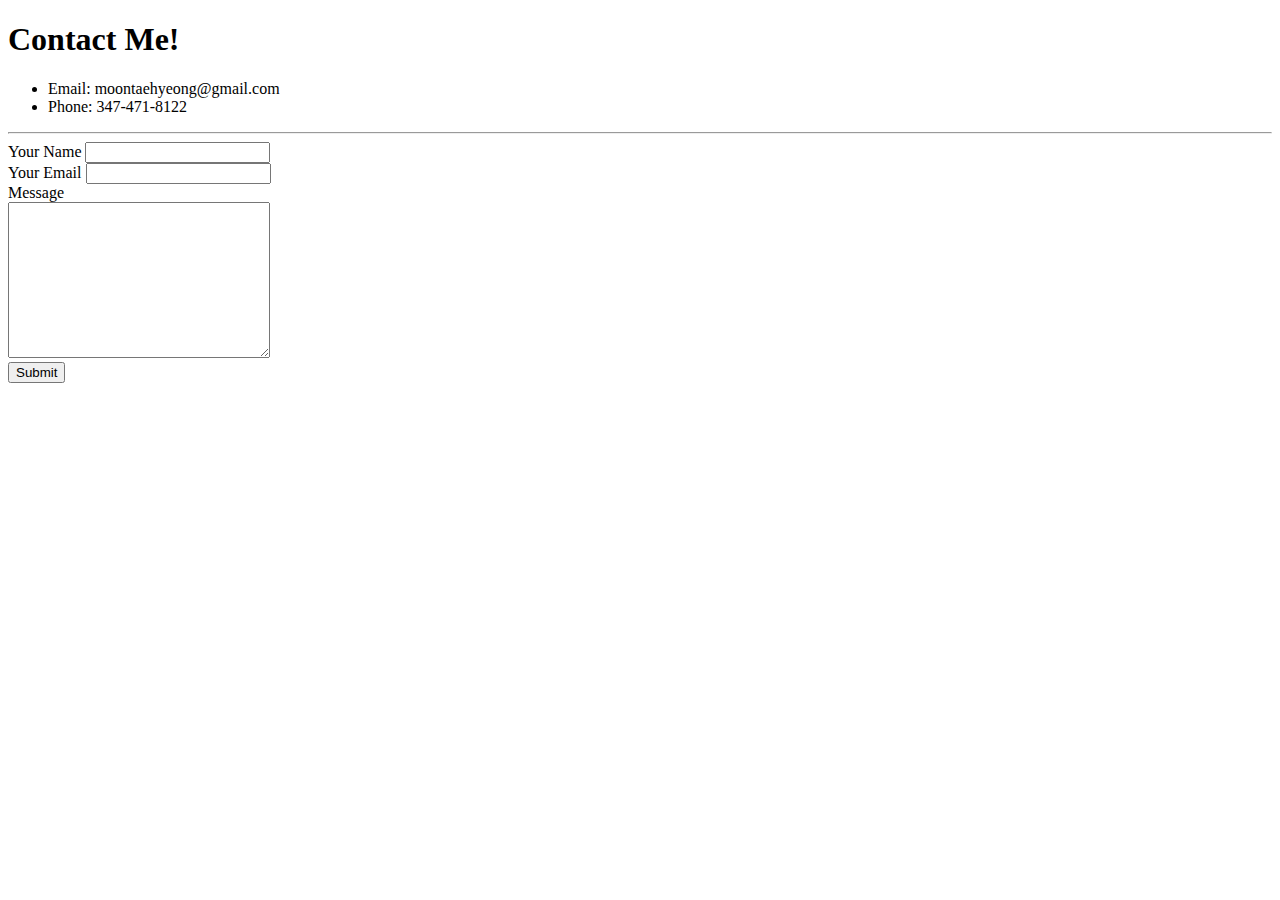
==== contact-me.html @ 4b72fc7b "Add initial CV website files" ====
<!DOCTYPE html>
<html lang="en" dir="ltr">
  <head>
    <meta charset="utf-8">
    <title>My Contact</title>
  </head>
  <body>
    <h1>Contact Me!</h1>
    <ul>
      <li>Email: moontaehyeong@gmail.com</li>
      <li>Phone: 347-471-8122</li>
    </ul>
    <hr>

    <form class="" action="mailto:moontaehyeong@gmail.com" method="post">
      <label>Your Name</label>
      <input type="text" name="yourName" value=""><br>
      <label>Your Email</label>
      <input type="email" name="yourEmail" value=""><br>
      <label>Message</label><br>
      <textarea name="yourMmessage" rows="10" cols="30"></textarea><br>
      <input type="submit" name="" >
    </form>
  </body>
</html>
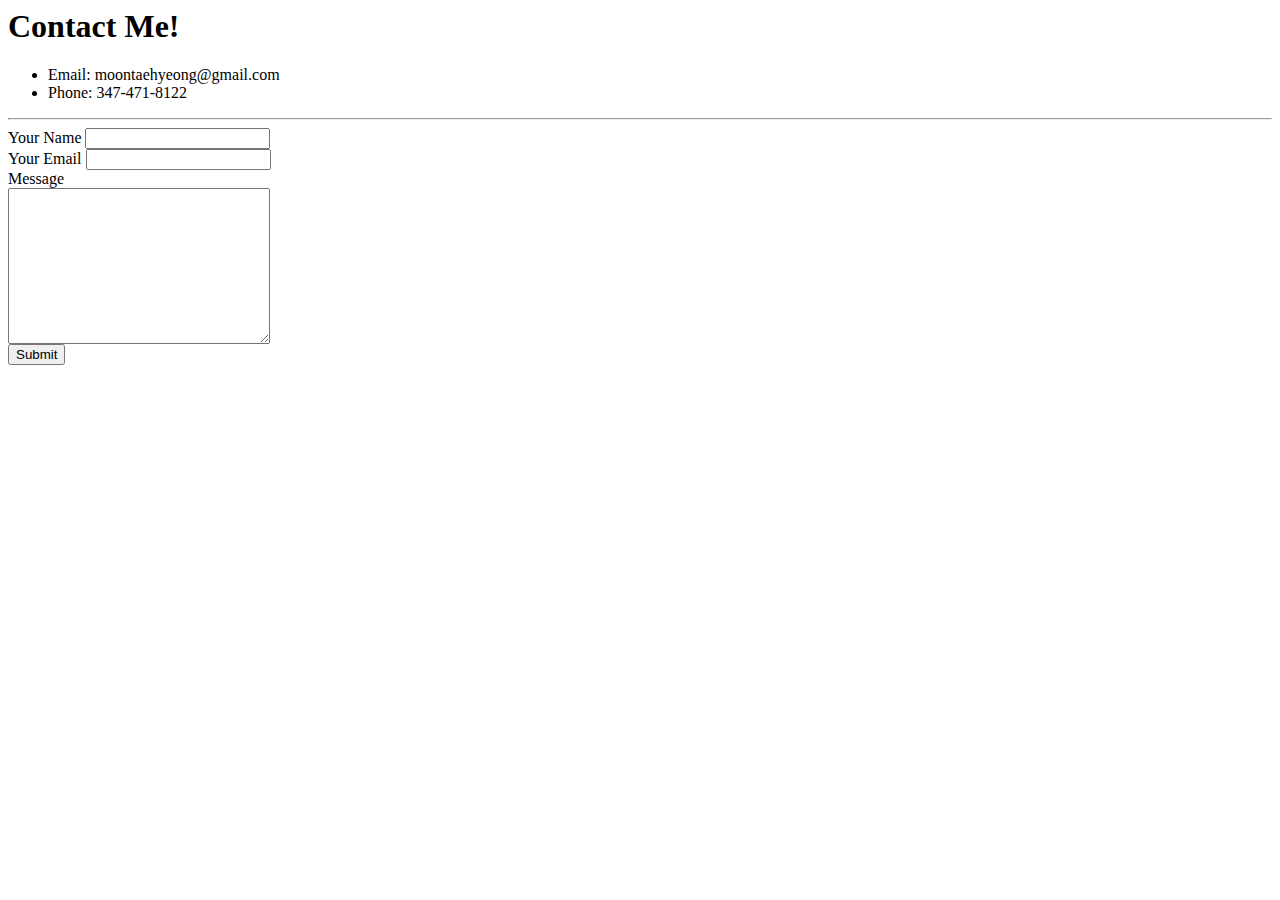
==== commit d7e2f430: "Update contact-me.html" ====
--- a/contact-me.html
+++ b/contact-me.html
@@ -1,4 +1,3 @@
-<!DOCTYPE html>
 <html lang="en" dir="ltr">
   <head>
     <meta charset="utf-8">
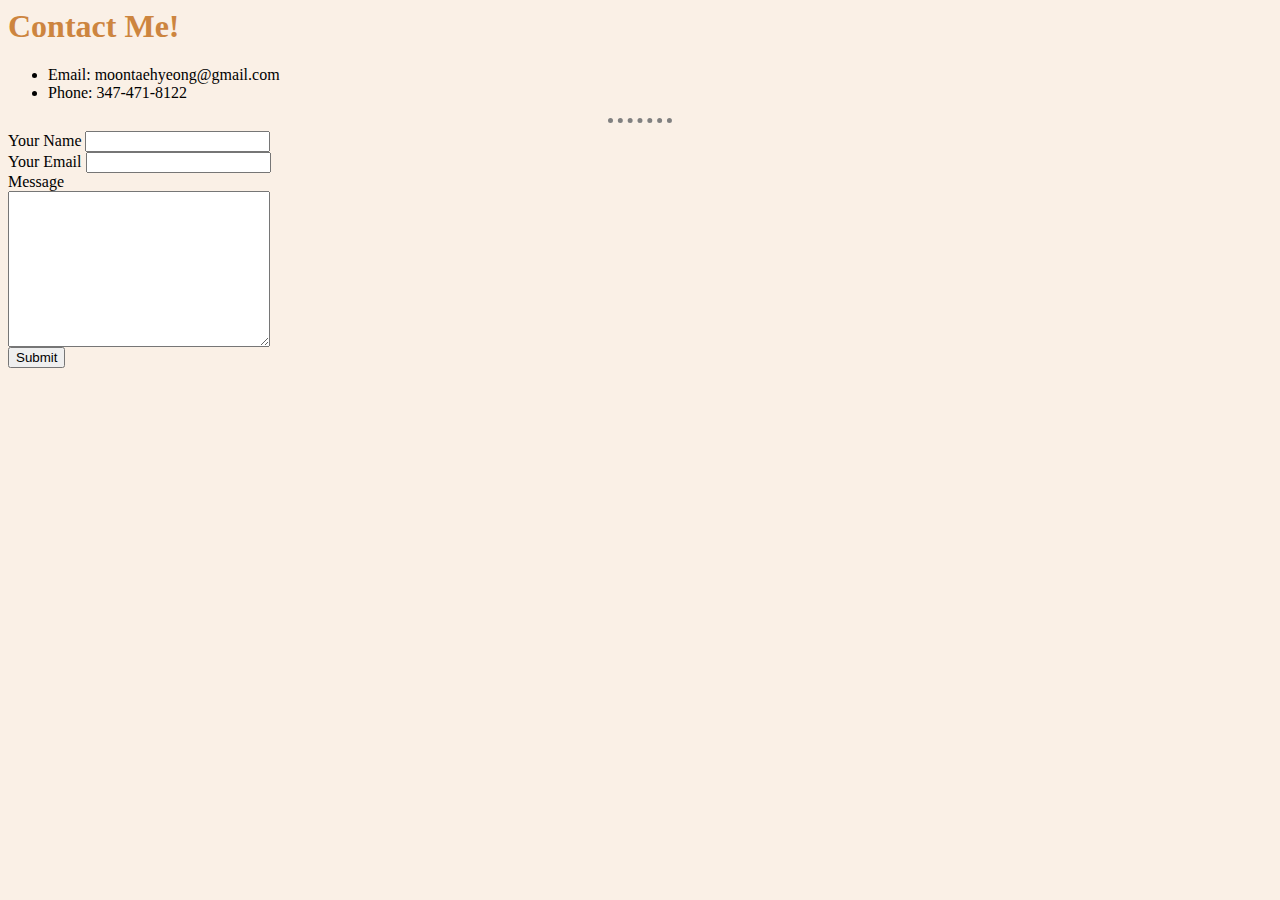
==== commit e9617154: "Update contact-me.html" ====
--- a/contact-me.html
+++ b/contact-me.html
@@ -2,6 +2,7 @@
   <head>
     <meta charset="utf-8">
     <title>My Contact</title>
+    <link rel="stylesheet" href="css\styles.css">
   </head>
   <body>
     <h1>Contact Me!</h1>
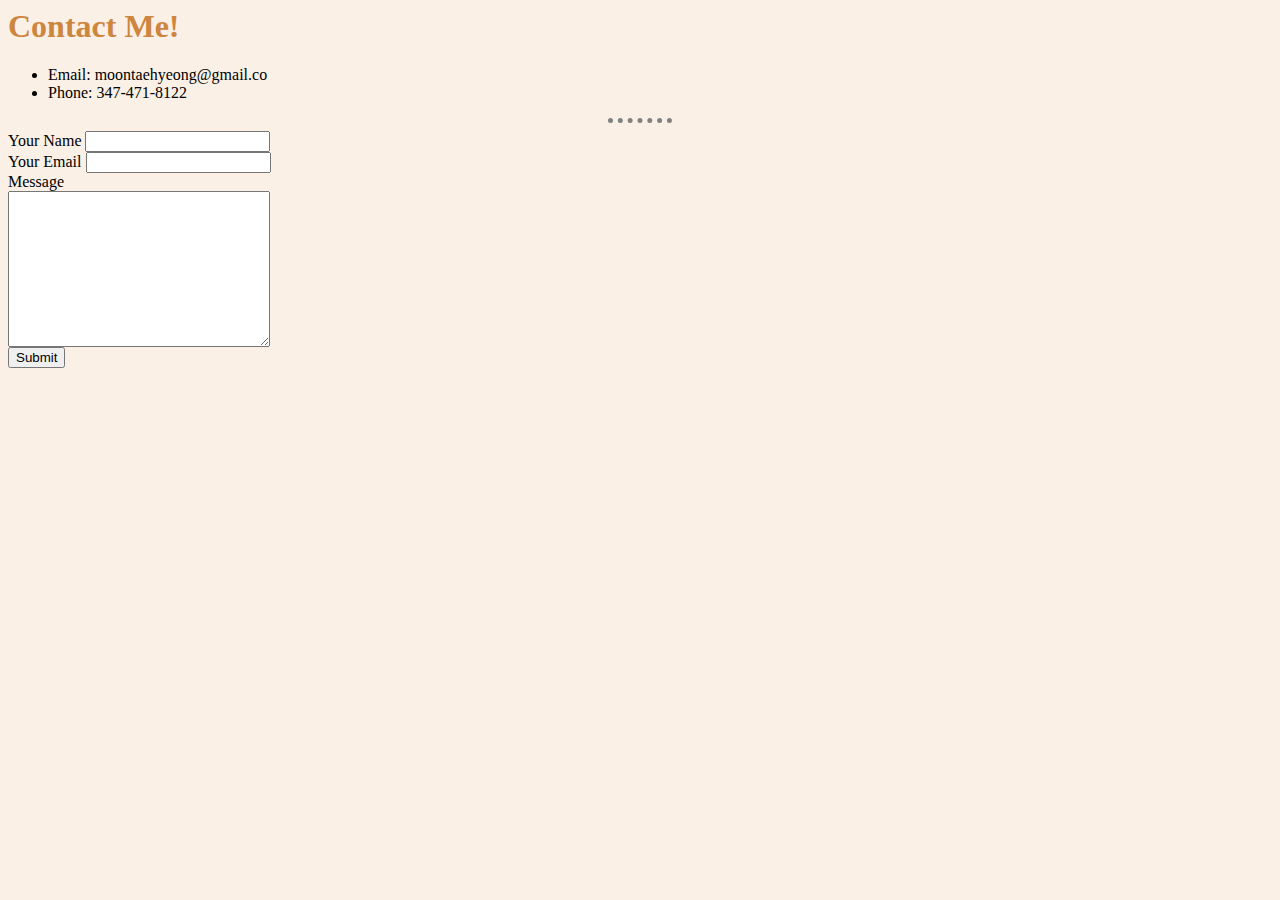
==== commit 43faa667: "Update contact-me.html" ====
--- a/contact-me.html
+++ b/contact-me.html
@@ -7,7 +7,7 @@
   <body>
     <h1>Contact Me!</h1>
     <ul>
-      <li>Email: moontaehyeong@gmail.com</li>
+      <li>Email: moontaehyeong@gmail.co</li>
       <li>Phone: 347-471-8122</li>
     </ul>
     <hr>
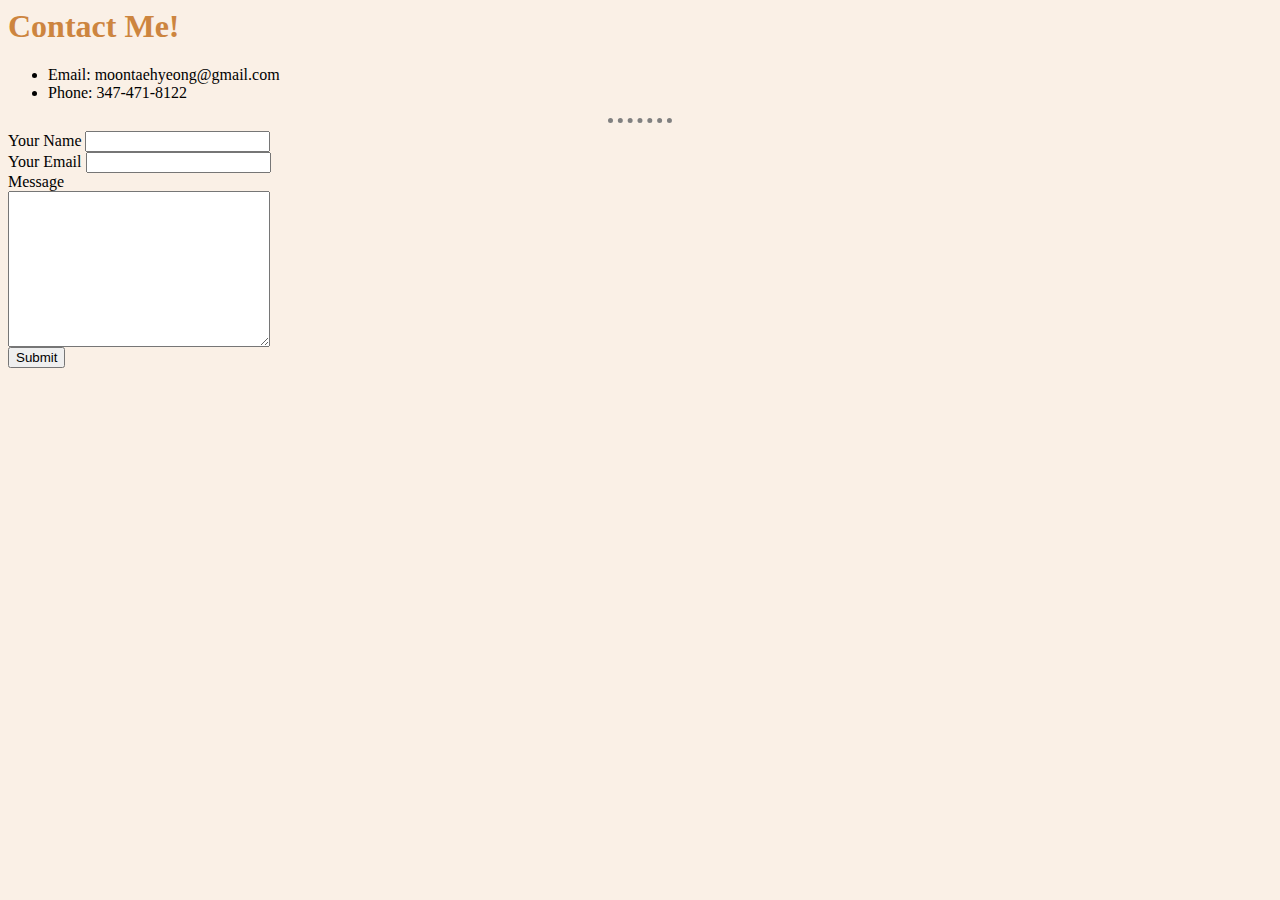
==== commit 4ec6d1f3: "Update contact-me.html" ====
--- a/contact-me.html
+++ b/contact-me.html
@@ -7,7 +7,7 @@
   <body>
     <h1>Contact Me!</h1>
     <ul>
-      <li>Email: moontaehyeong@gmail.co</li>
+      <li>Email: moontaehyeong@gmail.com</li>
       <li>Phone: 347-471-8122</li>
     </ul>
     <hr>
